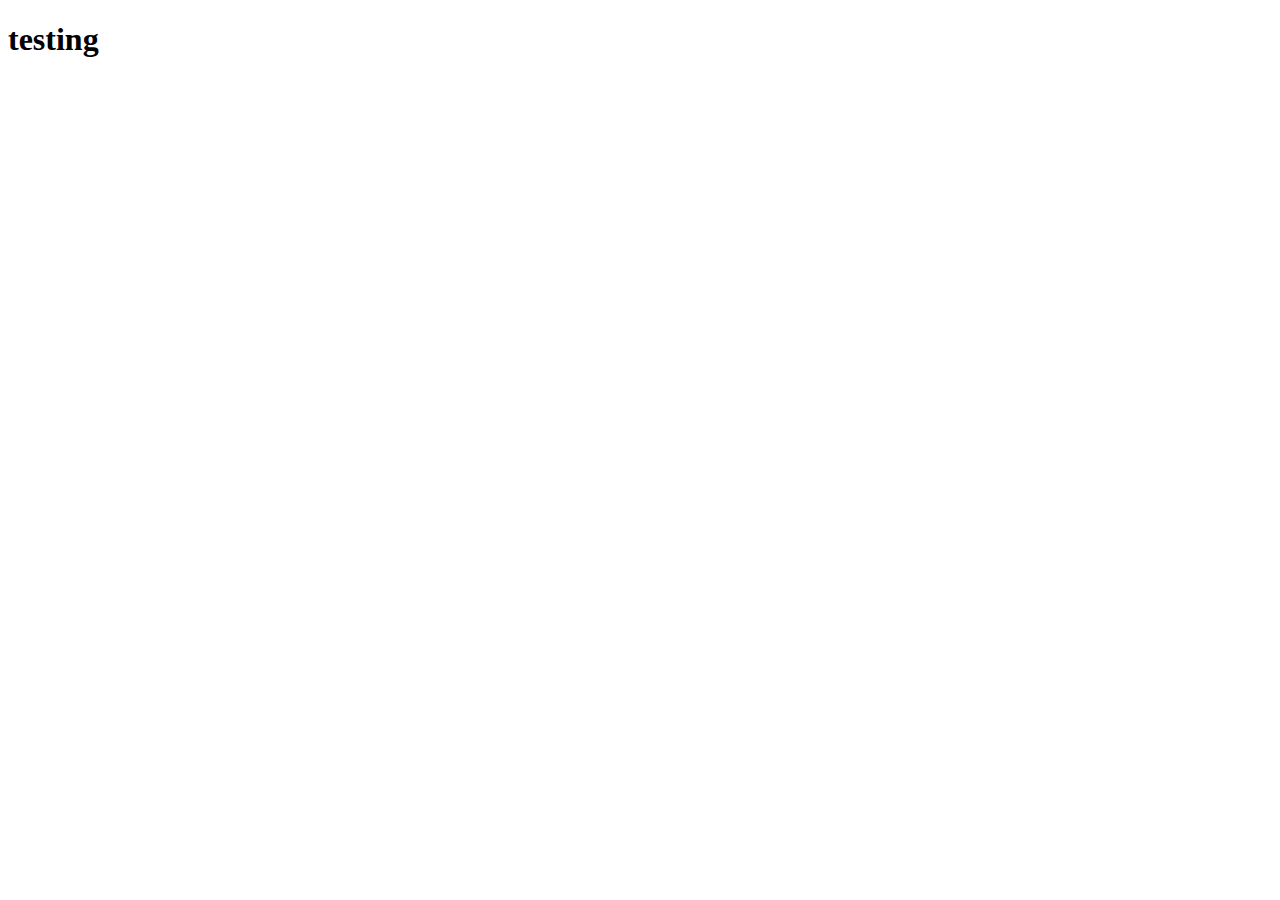
==== contact.html @ 47876de9 "first commit" ====
<!DOCTYPE html>
<html lang="en">

<head>
    <meta charset="UTF-8" />
    <meta name="viewport" content="width=device-width, initial-scale=1.0" />
    <link rel="stylesheet" href="https://stackpath.bootstrapcdn.com/bootstrap/4.1.3/css/bootstrap.min.css" integrity="sha384-MCw98/SFnGE8fJT3GXwEOngsV7Zt27NXFoaoApmYm81iuXoPkFOJwJ8ERdknLPMO" crossorigin="anonymous" />
    <title>Matt Milici Portfolio</title>
</head>

<body>
    <h1>testing</h1>

    <script src="https://code.jquery.com/jquery-3.3.1.slim.min.js" integrity="sha384-q8i/X+965DzO0rT7abK41JStQIAqVgRVzpbzo5smXKp4YfRvH+8abtTE1Pi6jizo" crossorigin="anonymous"></script>
    <script src="https://cdnjs.cloudflare.com/ajax/libs/popper.js/1.14.3/umd/popper.min.js" integrity="sha384-ZMP7rVo3mIykV+2+9J3UJ46jBk0WLaUAdn689aCwoqbBJiSnjAK/l8WvCWPIPm49" crossorigin="anonymous"></script>
    <script src="https://stackpath.bootstrapcdn.com/bootstrap/4.1.3/js/bootstrap.min.js" integrity="sha384-ChfqqxuZUCnJSK3+MXmPNIyE6ZbWh2IMqE241rYiqJxyMiZ6OW/JmZQ5stwEULTy" crossorigin="anonymous"></script>
</body>

</html>
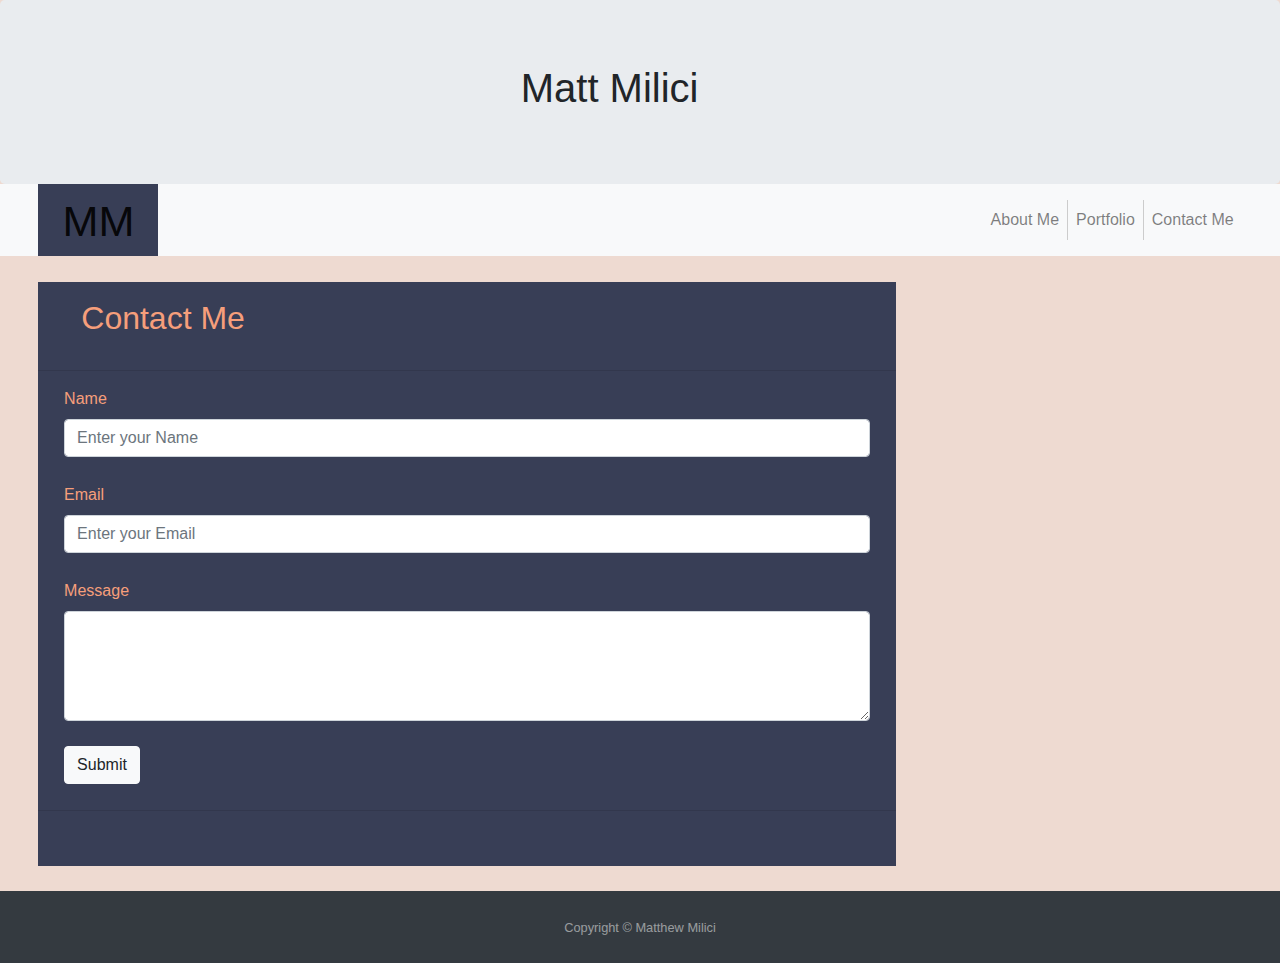
==== commit 74797589: "added contact page and began working on portfolio" ====
--- a/contact.html
+++ b/contact.html
@@ -1,19 +1,116 @@
 <!DOCTYPE html>
 <html lang="en">
+	<head>
+		<meta charset="UTF-8" />
+		<meta name="viewport" content="width=device-width, initial-scale=1.0" />
+		<link
+			rel="stylesheet"
+			href="https://maxcdn.bootstrapcdn.com/bootstrap/4.5.0/css/bootstrap.min.css"
+		/>
+		<script src="https://ajax.googleapis.com/ajax/libs/jquery/3.5.1/jquery.min.js"></script>
+		<script src="https://cdnjs.cloudflare.com/ajax/libs/popper.js/1.16.0/umd/popper.min.js"></script>
+		<script src="https://maxcdn.bootstrapcdn.com/bootstrap/4.5.0/js/bootstrap.min.js"></script>
+		<link rel="stylesheet" href="./style.css" />
+		<title>Matt Milici Portfolio</title>
+	</head>
 
-<head>
-    <meta charset="UTF-8" />
-    <meta name="viewport" content="width=device-width, initial-scale=1.0" />
-    <link rel="stylesheet" href="https://stackpath.bootstrapcdn.com/bootstrap/4.1.3/css/bootstrap.min.css" integrity="sha384-MCw98/SFnGE8fJT3GXwEOngsV7Zt27NXFoaoApmYm81iuXoPkFOJwJ8ERdknLPMO" crossorigin="anonymous" />
-    <title>Matt Milici Portfolio</title>
-</head>
+	<body>
+		<header class="header jumbotron text-center" style="margin-bottom: 0;">
+			<h1>Matt Milici</h1>
+		</header>
 
-<body>
-    <h1>testing</h1>
+		<nav class="navbar navbar-expand-sm bg-light navbar-light text-center">
+			<div class="name-logo">
+				<a class="navbar-brand" href="#">MM</a>
+			</div>
 
-    <script src="https://code.jquery.com/jquery-3.3.1.slim.min.js" integrity="sha384-q8i/X+965DzO0rT7abK41JStQIAqVgRVzpbzo5smXKp4YfRvH+8abtTE1Pi6jizo" crossorigin="anonymous"></script>
-    <script src="https://cdnjs.cloudflare.com/ajax/libs/popper.js/1.14.3/umd/popper.min.js" integrity="sha384-ZMP7rVo3mIykV+2+9J3UJ46jBk0WLaUAdn689aCwoqbBJiSnjAK/l8WvCWPIPm49" crossorigin="anonymous"></script>
-    <script src="https://stackpath.bootstrapcdn.com/bootstrap/4.1.3/js/bootstrap.min.js" integrity="sha384-ChfqqxuZUCnJSK3+MXmPNIyE6ZbWh2IMqE241rYiqJxyMiZ6OW/JmZQ5stwEULTy" crossorigin="anonymous"></script>
-</body>
+			<button
+				class="navbar-toggler"
+				type="button"
+				data-toggle="collapse"
+				data-target="#collapsibleNavbar"
+			>
+				<span class="navbar-toggler-icon"></span>
+			</button>
+			<div class="collapse navbar-collapse" id="collapsibleNavbar">
+				<ul class="navbar-nav ml-auto">
+					<li class="nav-item">
+						<a class="nav-link" href="index.html">About Me</a>
+					</li>
+					<li class="nav-item">
+						<a class="nav-link" href="portfolio.html">Portfolio</a>
+					</li>
+					<li class="nav-item">
+						<a class="nav-link" href="contact.html">Contact Me</a>
+					</li>
+				</ul>
+			</div>
+		</nav>
 
-</html>+		<main>
+			<header class="name">
+				<h2>Contact Me</h2>
+			</header>
+			<hr />
+			<form action="/action_page.php">
+				<div class="form-group">
+					<label for="email">Name</label>
+					<input
+						type="email"
+						class="form-control"
+						id="email"
+						placeholder="Enter your Name"
+					/>
+				</div>
+				<div class="form-group">
+					<label for="pwd">Email</label>
+					<input
+						type="password"
+						class="form-control"
+						id="pwd"
+						placeholder="Enter your Email"
+					/>
+				</div>
+				<div class="form-group">
+					<label class="message" for="msg">Message</label>
+					<textarea
+						class="form-control"
+						name="w3review"
+						rows="4"
+						placeholder="Send me a message!"
+					>
+					</textarea>
+				</div>
+				<div class="form-group">
+					<button type="submit" class="btn btn-default btn-light">
+						Submit
+					</button>
+				</div>
+			</form>
+
+			<hr />
+		</main>
+
+		<footer id="sticky-footer" class="py-4 bg-dark text-white-50">
+			<div class="container text-center">
+				<small>Copyright &copy; Matthew Milici</small>
+			</div>
+		</footer>
+
+		<script
+			src="https://code.jquery.com/jquery-3.3.1.slim.min.js "
+			integrity="sha384-q8i/X+965DzO0rT7abK41JStQIAqVgRVzpbzo5smXKp4YfRvH+8abtTE1Pi6jizo "
+			crossorigin="anonymous "
+		></script>
+		<script
+			src="https://cdnjs.cloudflare.com/ajax/libs/popper.js/1.14.3/umd/popper.min.js "
+			integrity="sha384-ZMP7rVo3mIykV+2+9J3UJ46jBk0WLaUAdn689aCwoqbBJiSnjAK/l8WvCWPIPm49 "
+			crossorigin="anonymous "
+		></script>
+		<script
+			src="https://stackpath.bootstrapcdn.com/bootstrap/4.1.3/js/bootstrap.min.js "
+			integrity="sha384-ChfqqxuZUCnJSK3+MXmPNIyE6ZbWh2IMqE241rYiqJxyMiZ6OW/JmZQ5stwEULTy "
+			crossorigin="anonymous "
+		></script>
+	</body>
+</html>
--- a/style.css
+++ b/style.css
@@ -0,0 +1,106 @@
+li:not(:last-child) {
+    border-right: 1px solid #ccc;
+}
+
+.navbar {
+    padding: 0% 3%;
+}
+
+h2 {
+    text-align: left;
+    padding: 2% 0%;
+    margin-left: 5%;
+}
+
+main {
+    background-color: #383e56;
+    margin: 2% 3%;
+    color: #f69e7b;
+    margin-right: 30%;
+    padding-bottom: 3%;
+}
+
+.name-logo {
+    padding: 0 2%;
+    background-color: #383e56;
+    font-size: 3em;
+}
+
+p {
+    line-height: 2.0rem;
+}
+
+body {
+    background-color: #eedad1;
+}
+
+header h1 {
+    padding-right: 5%;
+}
+
+.navbar-brand {
+    padding: 0;
+    margin: 0;
+    font-size: .9em;
+}
+
+
+/* ------------ contact me ---------------- */
+
+.form-group {
+    margin: 0 3% 3% 3%;
+}
+
+.message {
+    display: block;
+}
+
+
+/* ------------ contact me ---------------- */
+
+
+/* ----------- Portfolio ---------- */
+
+.bottom-right {
+    position: absolute;
+    text-align: center;
+    top: 80%;
+    left: 0;
+    width: 100%;
+    background-color: blue;
+    opacity: 70%;
+}
+
+.LinkedIn {
+    padding: 0;
+    margin: 3% 2%;
+}
+
+
+/* ----------- Portfolio ---------- */
+
+@media screen and (max-width: 800px) {
+    main {
+        background-color: #383e56;
+        color: #f69e7b;
+        margin-right: 0%;
+        margin: 2% 1%;
+    }
+    .profile-img {
+        margin-bottom: 5%;
+        margin-right: 3%;
+    }
+    .container {
+        padding: 0;
+        margin: auto;
+    }
+    p {
+        text-align: center;
+    }
+}
+
+@media only screen and (max-width: 900px) {
+    header {
+        display: none;
+    }
+}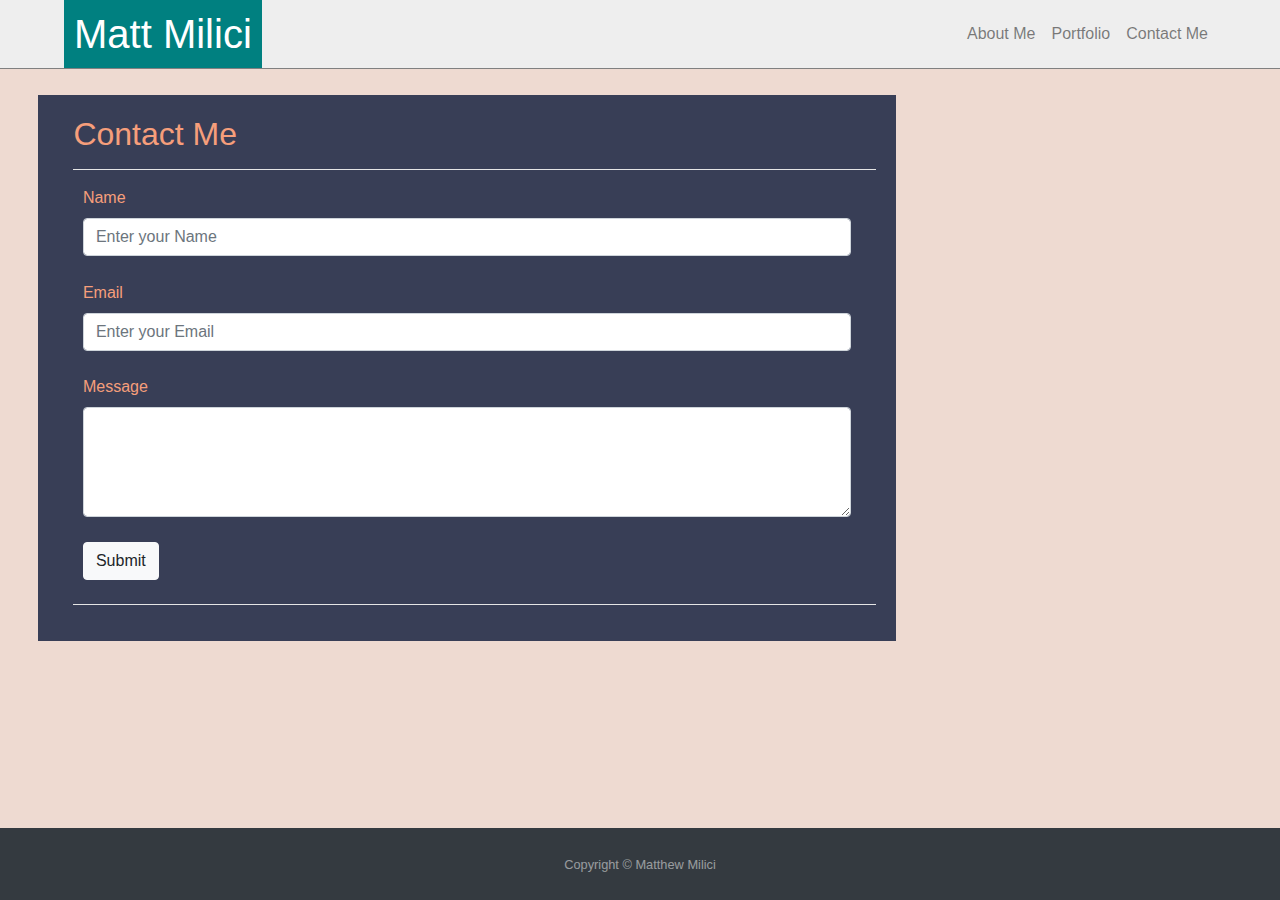
==== commit bade36c8: "functioning website. Last step is to color code." ====
--- a/contact.html
+++ b/contact.html
@@ -1,116 +1,79 @@
 <!DOCTYPE html>
 <html lang="en">
-	<head>
-		<meta charset="UTF-8" />
-		<meta name="viewport" content="width=device-width, initial-scale=1.0" />
-		<link
-			rel="stylesheet"
-			href="https://maxcdn.bootstrapcdn.com/bootstrap/4.5.0/css/bootstrap.min.css"
-		/>
-		<script src="https://ajax.googleapis.com/ajax/libs/jquery/3.5.1/jquery.min.js"></script>
-		<script src="https://cdnjs.cloudflare.com/ajax/libs/popper.js/1.16.0/umd/popper.min.js"></script>
-		<script src="https://maxcdn.bootstrapcdn.com/bootstrap/4.5.0/js/bootstrap.min.js"></script>
-		<link rel="stylesheet" href="./style.css" />
-		<title>Matt Milici Portfolio</title>
-	</head>
 
-	<body>
-		<header class="header jumbotron text-center" style="margin-bottom: 0;">
-			<h1>Matt Milici</h1>
-		</header>
+<head>
+    <meta charset="UTF-8" />
+    <meta name="viewport" content="width=device-width, initial-scale=1.0" />
+    <link rel="stylesheet" href="https://maxcdn.bootstrapcdn.com/bootstrap/4.5.0/css/bootstrap.min.css" />
+    <script src="https://ajax.googleapis.com/ajax/libs/jquery/3.5.1/jquery.min.js"></script>
+    <script src="https://cdnjs.cloudflare.com/ajax/libs/popper.js/1.16.0/umd/popper.min.js"></script>
+    <script src="https://maxcdn.bootstrapcdn.com/bootstrap/4.5.0/js/bootstrap.min.js"></script>
+    <link rel="stylesheet" href="./style.css" />
+    <title>Matt Milici Portfolio</title>
+</head>
 
-		<nav class="navbar navbar-expand-sm bg-light navbar-light text-center">
-			<div class="name-logo">
-				<a class="navbar-brand" href="#">MM</a>
-			</div>
+<body>
+    <div class="nav-div">
+        <nav class="navbar-nav navbar-expand-sm bg-light navbar-light text-center">
+            <header class="text-center" style="margin-bottom: 0;">
+                <h1>Matt Milici</h1>
+            </header>
+            <button class="navbar-toggler" type="button" data-toggle="collapse" data-target="#collapsibleNavbar">
+					<span class="navbar-toggler-icon"></span>
+				</button>
+            <div class="collapse navbar-collapse">
+                <ul class="navbar-nav ml-auto nav-links">
+                    <li class="nav-item">
+                        <a class="nav-link" href="index.html">About Me</a>
+                    </li>
+                    <li class="nav-item">
+                        <a class="nav-link" href="portfolio.html">Portfolio</a>
+                    </li>
+                    <li class="nav-item">
+                        <a class="nav-link" href="contact.html">Contact Me</a>
+                    </li>
+                </ul>
+            </div>
+        </nav>
+    </div>
 
-			<button
-				class="navbar-toggler"
-				type="button"
-				data-toggle="collapse"
-				data-target="#collapsibleNavbar"
-			>
-				<span class="navbar-toggler-icon"></span>
-			</button>
-			<div class="collapse navbar-collapse" id="collapsibleNavbar">
-				<ul class="navbar-nav ml-auto">
-					<li class="nav-item">
-						<a class="nav-link" href="index.html">About Me</a>
-					</li>
-					<li class="nav-item">
-						<a class="nav-link" href="portfolio.html">Portfolio</a>
-					</li>
-					<li class="nav-item">
-						<a class="nav-link" href="contact.html">Contact Me</a>
-					</li>
-				</ul>
-			</div>
-		</nav>
-
-		<main>
-			<header class="name">
-				<h2>Contact Me</h2>
-			</header>
-			<hr />
-			<form action="/action_page.php">
-				<div class="form-group">
-					<label for="email">Name</label>
-					<input
-						type="email"
-						class="form-control"
-						id="email"
-						placeholder="Enter your Name"
-					/>
-				</div>
-				<div class="form-group">
-					<label for="pwd">Email</label>
-					<input
-						type="password"
-						class="form-control"
-						id="pwd"
-						placeholder="Enter your Email"
-					/>
-				</div>
-				<div class="form-group">
-					<label class="message" for="msg">Message</label>
-					<textarea
-						class="form-control"
-						name="w3review"
-						rows="4"
-						placeholder="Send me a message!"
-					>
+    <main class="page-div">
+        <header class="name">
+            <h2>Contact Me</h2>
+        </header>
+        <hr />
+        <form action="/action_page.php">
+            <div class="form-group">
+                <label for="email">Name</label>
+                <input type="email" class="form-control" id="email" placeholder="Enter your Name" />
+            </div>
+            <div class="form-group">
+                <label for="pwd">Email</label>
+                <input type="password" class="form-control" id="pwd" placeholder="Enter your Email" />
+            </div>
+            <div class="form-group">
+                <label class="message" for="msg">Message</label>
+                <textarea class="form-control" name="w3review" rows="4" placeholder="Send me a message!">
 					</textarea>
-				</div>
-				<div class="form-group">
-					<button type="submit" class="btn btn-default btn-light">
+            </div>
+            <div class="form-group">
+                <button type="submit" class="btn btn-default btn-light">
 						Submit
 					</button>
-				</div>
-			</form>
+            </div>
+        </form>
 
-			<hr />
-		</main>
+        <hr />
+    </main>
 
-		<footer id="sticky-footer" class="py-4 bg-dark text-white-50">
-			<div class="container text-center">
-				<small>Copyright &copy; Matthew Milici</small>
-			</div>
-		</footer>
+    <footer id="sticky-footer" class="py-4 bg-dark text-white-50 footer">
+        <div class="container text-center">
+            <small>Copyright &copy; Matthew Milici</small>
+        </div>
+    </footer>
+    <script src="https://code.jquery.com/jquery-3.3.1.slim.min.js " integrity="sha384-q8i/X+965DzO0rT7abK41JStQIAqVgRVzpbzo5smXKp4YfRvH+8abtTE1Pi6jizo " crossorigin="anonymous "></script>
+    <script src="https://cdnjs.cloudflare.com/ajax/libs/popper.js/1.14.3/umd/popper.min.js " integrity="sha384-ZMP7rVo3mIykV+2+9J3UJ46jBk0WLaUAdn689aCwoqbBJiSnjAK/l8WvCWPIPm49 " crossorigin="anonymous "></script>
+    <script src="https://stackpath.bootstrapcdn.com/bootstrap/4.1.3/js/bootstrap.min.js " integrity="sha384-ChfqqxuZUCnJSK3+MXmPNIyE6ZbWh2IMqE241rYiqJxyMiZ6OW/JmZQ5stwEULTy " crossorigin="anonymous "></script>
+</body>
 
-		<script
-			src="https://code.jquery.com/jquery-3.3.1.slim.min.js "
-			integrity="sha384-q8i/X+965DzO0rT7abK41JStQIAqVgRVzpbzo5smXKp4YfRvH+8abtTE1Pi6jizo "
-			crossorigin="anonymous "
-		></script>
-		<script
-			src="https://cdnjs.cloudflare.com/ajax/libs/popper.js/1.14.3/umd/popper.min.js "
-			integrity="sha384-ZMP7rVo3mIykV+2+9J3UJ46jBk0WLaUAdn689aCwoqbBJiSnjAK/l8WvCWPIPm49 "
-			crossorigin="anonymous "
-		></script>
-		<script
-			src="https://stackpath.bootstrapcdn.com/bootstrap/4.1.3/js/bootstrap.min.js "
-			integrity="sha384-ChfqqxuZUCnJSK3+MXmPNIyE6ZbWh2IMqE241rYiqJxyMiZ6OW/JmZQ5stwEULTy "
-			crossorigin="anonymous "
-		></script>
-	</body>
-</html>
+</html>--- a/style.css
+++ b/style.css
@@ -1,15 +1,37 @@
-li:not(:last-child) {
-    border-right: 1px solid #ccc;
+/* ------------ navbar ---------------- */
+
+.nav-div {
+    padding: 0 5%;
+    background-color: #eeeeee;
+    border-bottom: 1px solid gray;
 }
 
 .navbar {
-    padding: 0% 3%;
+    padding: 0%;
+    background-color: #eeeeee;
 }
 
-h2 {
-    text-align: left;
-    padding: 2% 0%;
-    margin-left: 5%;
+header h1 {
+    padding: 10px 10px;
+    margin: 0%;
+    background-color: teal;
+    color: white;
+}
+
+.collapse {
+    background-color: #eeeeee;
+}
+
+.nav-links {
+    background-color: #eeeeee;
+}
+
+
+/* ------------navbar---------------- */
+
+.profile-img {
+    margin-bottom: 5%;
+    margin-right: 5%;
 }
 
 main {
@@ -20,28 +42,12 @@
     padding-bottom: 3%;
 }
 
-.name-logo {
-    padding: 0 2%;
-    background-color: #383e56;
-    font-size: 3em;
-}
-
 p {
-    line-height: 2.0rem;
+    line-height: 2rem;
 }
 
 body {
     background-color: #eedad1;
-}
-
-header h1 {
-    padding-right: 5%;
-}
-
-.navbar-brand {
-    padding: 0;
-    margin: 0;
-    font-size: .9em;
 }
 
 
@@ -58,49 +64,79 @@
 
 /* ------------ contact me ---------------- */
 
-
-/* ----------- Portfolio ---------- */
-
-.bottom-right {
-    position: absolute;
-    text-align: center;
-    top: 80%;
-    left: 0;
-    width: 100%;
-    background-color: blue;
-    opacity: 70%;
+.page-div {
+    padding: 20px;
 }
 
-.LinkedIn {
-    padding: 0;
-    margin: 3% 2%;
+hr {
+    background-color: white;
+    margin-left: 15px;
+    margin-left: 15px;
+}
+
+h2 {
+    padding-left: 15px;
+}
+
+.footer {
+    position: fixed;
+    left: 0;
+    bottom: 0;
+    width: 100%;
+    text-align: center;
 }
 
 
 /* ----------- Portfolio ---------- */
 
-@media screen and (max-width: 800px) {
+.card-text {
+    text-align: center;
+    background-color: #f69e7b;
+    opacity: 75%;
+    color: #383e56;
+    font-weight: bold;
+}
+
+.row {
+    margin-bottom: 3%;
+}
+
+
+/* ----------- Portfolio ---------- */
+
+@media screen and (max-width: 640px) {
+    .text-center {
+        display: block;
+    }
     main {
         background-color: #383e56;
         color: #f69e7b;
         margin-right: 0%;
         margin: 2% 1%;
     }
-    .profile-img {
-        margin-bottom: 5%;
-        margin-right: 3%;
-    }
     .container {
         padding: 0;
         margin: auto;
     }
+    .nav-links {
+        margin: auto;
+    }
+    .card {
+        margin: 5% auto;
+    }
+    .row {
+        margin-bottom: 5%;
+    }
+    .nav-div {
+        padding: 0;
+    }
+}
+
+@media only screen and (max-width: 768px) {
     p {
         text-align: center;
     }
-}
-
-@media only screen and (max-width: 900px) {
-    header {
-        display: none;
+    .row {
+        margin-bottom: 5%;
     }
 }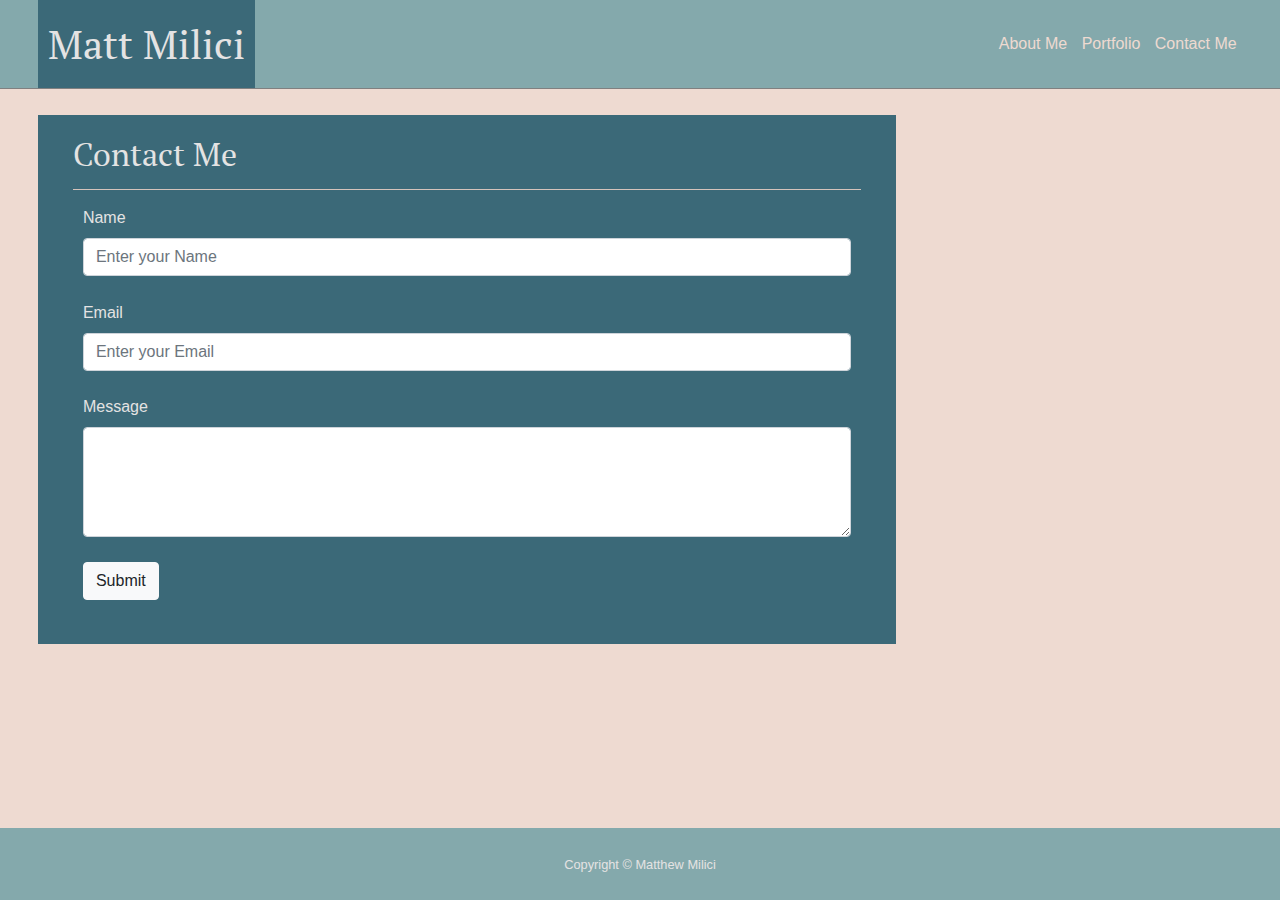
==== commit dbd8deb2: "Code Refactor" ====
--- a/contact.html
+++ b/contact.html
@@ -4,6 +4,7 @@
 <head>
     <meta charset="UTF-8" />
     <meta name="viewport" content="width=device-width, initial-scale=1.0" />
+    <link href="https://fonts.googleapis.com/css2?family=PT+Serif&display=swap" rel="stylesheet" />
     <link rel="stylesheet" href="https://maxcdn.bootstrapcdn.com/bootstrap/4.5.0/css/bootstrap.min.css" />
     <script src="https://ajax.googleapis.com/ajax/libs/jquery/3.5.1/jquery.min.js"></script>
     <script src="https://cdnjs.cloudflare.com/ajax/libs/popper.js/1.16.0/umd/popper.min.js"></script>
@@ -14,24 +15,15 @@
 
 <body>
     <div class="nav-div">
-        <nav class="navbar-nav navbar-expand-sm bg-light navbar-light text-center">
-            <header class="text-center" style="margin-bottom: 0;">
+        <nav class="navbar-nav navbar-expand-sm navbar-light">
+            <header class="text-center">
                 <h1>Matt Milici</h1>
             </header>
-            <button class="navbar-toggler" type="button" data-toggle="collapse" data-target="#collapsibleNavbar">
-					<span class="navbar-toggler-icon"></span>
-				</button>
-            <div class="collapse navbar-collapse">
-                <ul class="navbar-nav ml-auto nav-links">
-                    <li class="nav-item">
-                        <a class="nav-link" href="index.html">About Me</a>
-                    </li>
-                    <li class="nav-item">
-                        <a class="nav-link" href="portfolio.html">Portfolio</a>
-                    </li>
-                    <li class="nav-item">
-                        <a class="nav-link" href="contact.html">Contact Me</a>
-                    </li>
+            <div class="nav-links">
+                <ul class="nav-ul">
+                    <a class="nav-item" href="index.html ">About Me</a>
+                    <a class="nav-item" href="portfolio.html ">Portfolio</a>
+                    <a class="nav-item" href="contact.html ">Contact Me</a>
                 </ul>
             </div>
         </nav>
@@ -42,31 +34,29 @@
             <h2>Contact Me</h2>
         </header>
         <hr />
-        <form action="/action_page.php">
-            <div class="form-group">
+        <form action="action_page.php">
+            <section class="form-group">
                 <label for="email">Name</label>
                 <input type="email" class="form-control" id="email" placeholder="Enter your Name" />
-            </div>
-            <div class="form-group">
+            </section>
+            <section class="form-group">
                 <label for="pwd">Email</label>
                 <input type="password" class="form-control" id="pwd" placeholder="Enter your Email" />
-            </div>
-            <div class="form-group">
+            </section>
+            <section class="form-group">
                 <label class="message" for="msg">Message</label>
                 <textarea class="form-control" name="w3review" rows="4" placeholder="Send me a message!">
 					</textarea>
-            </div>
-            <div class="form-group">
+            </section>
+            <section class="form-group">
                 <button type="submit" class="btn btn-default btn-light">
 						Submit
 					</button>
-            </div>
+            </section>
         </form>
-
-        <hr />
     </main>
 
-    <footer id="sticky-footer" class="py-4 bg-dark text-white-50 footer">
+    <footer id="sticky-footer" class="py-4 footer">
         <div class="container text-center">
             <small>Copyright &copy; Matthew Milici</small>
         </div>
@@ -76,4 +66,28 @@
     <script src="https://stackpath.bootstrapcdn.com/bootstrap/4.1.3/js/bootstrap.min.js " integrity="sha384-ChfqqxuZUCnJSK3+MXmPNIyE6ZbWh2IMqE241rYiqJxyMiZ6OW/JmZQ5stwEULTy " crossorigin="anonymous "></script>
 </body>
 
-</html>+</html>
+
+<!-- <div class="nav-div">
+    <nav class="navbar-nav navbar-expand-sm bg-light navbar-light text-center">
+        <header class="text-center" style="margin-bottom: 0;">
+            <h1>Matt Milici</h1>
+        </header>
+        <button class="navbar-toggler" type="button" data-toggle="collapse" data-target="#collapsibleNavbar">
+                <span class="navbar-toggler-icon"></span>
+            </button>
+        <div class="collapse navbar-collapse">
+            <ul class="navbar-nav ml-auto nav-links">
+                <li class="nav-item">
+                    <a class="nav-link" href="index.html">About Me</a>
+                </li>
+                <li class="nav-item">
+                    <a class="nav-link" href="portfolio.html">Portfolio</a>
+                </li>
+                <li class="nav-item">
+                    <a class="nav-link" href="contact.html">Contact Me</a>
+                </li>
+            </ul>
+        </div>
+    </nav>
+</div> -->--- a/style.css
+++ b/style.css
@@ -1,54 +1,113 @@
+/* ------------ all pages ---------------- */
+
+main {
+    background-color: #3b6978;
+    margin: 2% 3%;
+    color: #e4e3e3;
+    margin-right: 30%;
+    padding-bottom: 3%;
+}
+
+body {
+    background-color: #eedad1;
+}
+
+.page-div {
+    padding: 20px;
+    margin-bottom: 20%;
+}
+
+hr {
+    background-color: #eedad1;
+    margin: 16px 15px;
+}
+
+h2 {
+    padding-left: 15px;
+}
+
+h1,
+p,
+h2 {
+    font-family: "PT Serif", serif;
+}
+
+
+/* ------------ all pages ---------------- */
+
+
 /* ------------ navbar ---------------- */
 
 .nav-div {
-    padding: 0 5%;
-    background-color: #eeeeee;
+    padding: 0 3%;
     border-bottom: 1px solid gray;
 }
 
-.navbar {
-    padding: 0%;
-    background-color: #eeeeee;
+a {
+    color: #eedad1;
+}
+
+.nav-ul {
+    padding-bottom: 0;
+    margin-bottom: 0;
 }
 
 header h1 {
-    padding: 10px 10px;
+    padding: 20px 10px;
     margin: 0%;
-    background-color: teal;
-    color: white;
-}
-
-.collapse {
-    background-color: #eeeeee;
-}
-
-.nav-links {
-    background-color: #eeeeee;
+    background-color: #3b6978;
+    color: #e4e3e3;
+}
+
+.nav-item {
+    margin: auto 5px;
+}
+
+nav,
+.nav-div,
+.nav-link,
+.navlinks {
+    background-color: #84a9ac;
+}
+
+.navbar-nav {
+    justify-content: space-between;
+    align-items: center;
+    align-content: space-between;
 }
 
 
 /* ------------navbar---------------- */
+
+
+/* ------------footer---------------- */
+
+.footer {
+    background-color: #84a9ac;
+    color: #e4e3e3;
+    position: fixed;
+    bottom: 0;
+    width: 100%;
+    text-align: center;
+}
+
+
+/* ------------footer---------------- */
+
+
+/* ------------About Me---------------- */
 
 .profile-img {
     margin-bottom: 5%;
     margin-right: 5%;
 }
 
-main {
-    background-color: #383e56;
-    margin: 2% 3%;
-    color: #f69e7b;
-    margin-right: 30%;
-    padding-bottom: 3%;
-}
-
 p {
     line-height: 2rem;
 }
 
-body {
-    background-color: #eedad1;
-}
+
+/* ------------About Me---------------- */
 
 
 /* ------------ contact me ---------------- */
@@ -64,53 +123,33 @@
 
 /* ------------ contact me ---------------- */
 
-.page-div {
-    padding: 20px;
-}
-
-hr {
-    background-color: white;
-    margin-left: 15px;
-    margin-left: 15px;
-}
-
-h2 {
-    padding-left: 15px;
-}
-
-.footer {
-    position: fixed;
-    left: 0;
-    bottom: 0;
+
+/* ----------- Portfolio ---------- */
+
+.card-text {
+    margin: auto;
     width: 100%;
-    text-align: center;
+    height: 10%;
+    bottom: 5%;
+    background-color: #204051;
+    border-top: 1px solid #e4e3e3;
+    border-bottom: 1px solid #e4e3e3;
+    color: #e4e3e3;
+    font-weight: bold;
+    display: flex;
+    justify-content: center;
+    align-items: center;
+}
+
+.row {
+    padding-bottom: 3%;
 }
 
 
 /* ----------- Portfolio ---------- */
 
-.card-text {
-    text-align: center;
-    background-color: #f69e7b;
-    opacity: 75%;
-    color: #383e56;
-    font-weight: bold;
-}
-
-.row {
-    margin-bottom: 3%;
-}
-
-
-/* ----------- Portfolio ---------- */
-
-@media screen and (max-width: 640px) {
-    .text-center {
-        display: block;
-    }
+@media only screen and (max-width: 768px) {
     main {
-        background-color: #383e56;
-        color: #f69e7b;
         margin-right: 0%;
         margin: 2% 1%;
     }
@@ -118,25 +157,51 @@
         padding: 0;
         margin: auto;
     }
+    hr {
+        margin-left: 0;
+        margin-right: 0;
+    }
+    .card {
+        margin: 5% auto;
+    }
+    h2 {
+        padding-left: 0;
+    }
+    .row {
+        padding-bottom: 0%;
+    }
+}
+
+@media screen and (max-width: 640px) {
+    /* ------------ navbar ---------------- */
+    .nav-ul {
+        margin: auto;
+        padding: 1% 0;
+    }
     .nav-links {
         margin: auto;
-    }
-    .card {
-        margin: 5% auto;
-    }
-    .row {
-        margin-bottom: 5%;
+        justify-content: center;
+    }
+    .text-center {
+        display: block;
+    }
+    .nav-item {
+        display: inline;
     }
     .nav-div {
         padding: 0;
     }
-}
-
-@media only screen and (max-width: 768px) {
-    p {
-        text-align: center;
-    }
-    .row {
-        margin-bottom: 5%;
+    /* ------------ navbar ---------------- */
+    body {
+        margin-left: 1%;
+        margin-right: 1%;
+    }
+}
+
+@media screen and (max-width: 575px) {
+    header,
+    .nav-ul {
+        display: block;
+        width: 100%;
     }
 }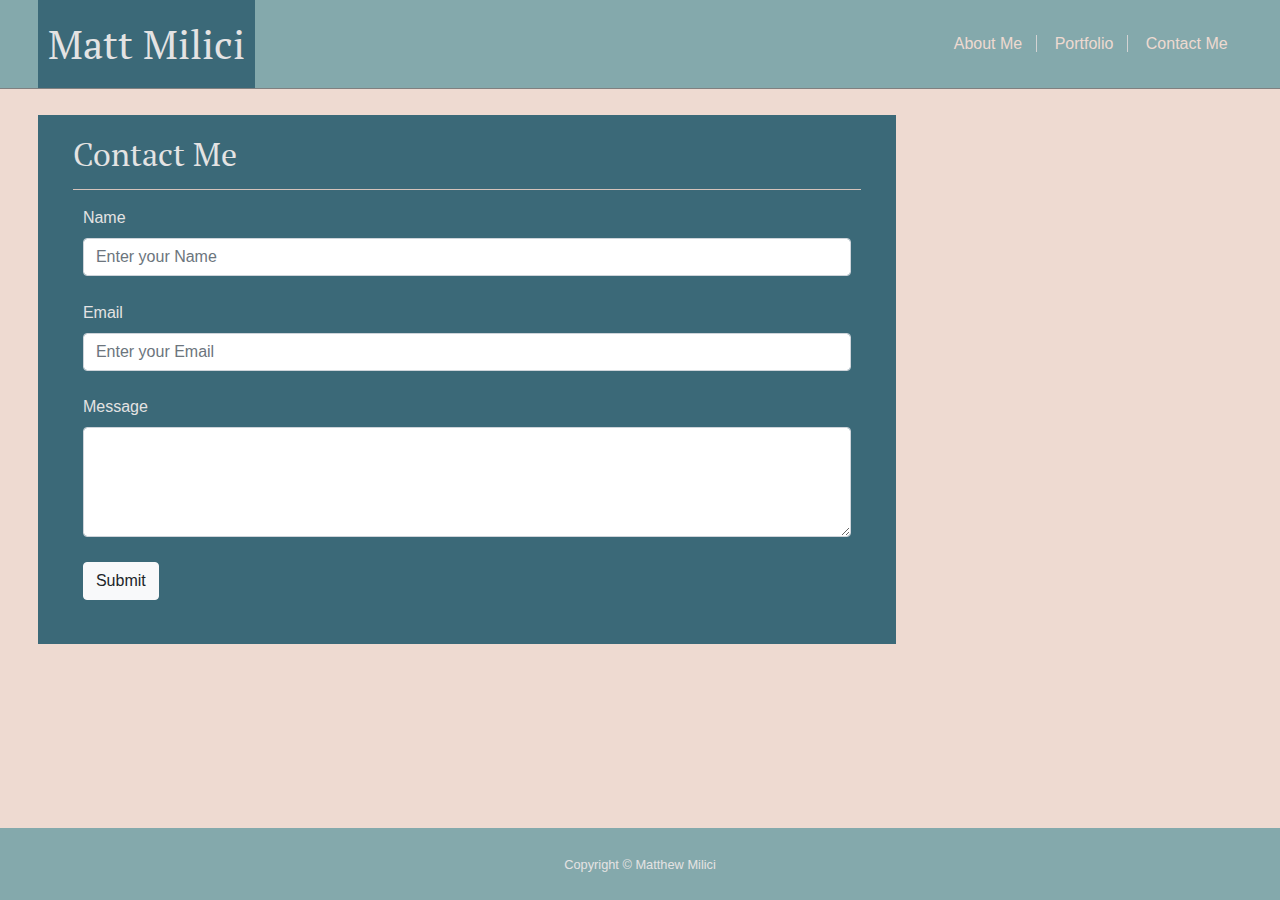
==== commit ca10b455: "added comments in html" ====
--- a/contact.html
+++ b/contact.html
@@ -14,12 +14,14 @@
 </head>
 
 <body>
+    <!-- The navbar and header. It will react to screen size. -->
     <div class="nav-div">
-        <nav class="navbar-nav navbar-expand-sm navbar-light">
+        <nav class="navbar-nav navbar-expand-sm navbar-light navy">
             <header class="text-center">
                 <h1>Matt Milici</h1>
             </header>
             <div class="nav-links">
+                <!-- links to each page on my site. -->
                 <ul class="nav-ul">
                     <a class="nav-item" href="index.html ">About Me</a>
                     <a class="nav-item" href="portfolio.html ">Portfolio</a>
@@ -29,25 +31,32 @@
         </nav>
     </div>
 
+    <!-- main content. Everypage is wrapped around a main with class page-div -->
     <main class="page-div">
+        <!-- Header the tells you what page you are on -->
         <header class="name">
             <h2>Contact Me</h2>
         </header>
         <hr />
+        <!-- contact form -->
         <form action="action_page.php">
+            <!-- user enters name -->
             <section class="form-group">
-                <label for="email">Name</label>
+                <label for="name">Name</label>
                 <input type="email" class="form-control" id="email" placeholder="Enter your Name" />
             </section>
+            <!-- user enters email -->
             <section class="form-group">
                 <label for="pwd">Email</label>
                 <input type="password" class="form-control" id="pwd" placeholder="Enter your Email" />
             </section>
+            <!-- user enters message -->
             <section class="form-group">
                 <label class="message" for="msg">Message</label>
                 <textarea class="form-control" name="w3review" rows="4" placeholder="Send me a message!">
 					</textarea>
             </section>
+            <!-- send button -->
             <section class="form-group">
                 <button type="submit" class="btn btn-default btn-light">
 						Submit
@@ -55,6 +64,8 @@
             </section>
         </form>
     </main>
+
+    <!-- sticky footer -->
 
     <footer id="sticky-footer" class="py-4 footer">
         <div class="container text-center">
@@ -66,28 +77,4 @@
     <script src="https://stackpath.bootstrapcdn.com/bootstrap/4.1.3/js/bootstrap.min.js " integrity="sha384-ChfqqxuZUCnJSK3+MXmPNIyE6ZbWh2IMqE241rYiqJxyMiZ6OW/JmZQ5stwEULTy " crossorigin="anonymous "></script>
 </body>
 
-</html>
-
-<!-- <div class="nav-div">
-    <nav class="navbar-nav navbar-expand-sm bg-light navbar-light text-center">
-        <header class="text-center" style="margin-bottom: 0;">
-            <h1>Matt Milici</h1>
-        </header>
-        <button class="navbar-toggler" type="button" data-toggle="collapse" data-target="#collapsibleNavbar">
-                <span class="navbar-toggler-icon"></span>
-            </button>
-        <div class="collapse navbar-collapse">
-            <ul class="navbar-nav ml-auto nav-links">
-                <li class="nav-item">
-                    <a class="nav-link" href="index.html">About Me</a>
-                </li>
-                <li class="nav-item">
-                    <a class="nav-link" href="portfolio.html">Portfolio</a>
-                </li>
-                <li class="nav-item">
-                    <a class="nav-link" href="contact.html">Contact Me</a>
-                </li>
-            </ul>
-        </div>
-    </nav>
-</div> -->+</html>--- a/style.css
+++ b/style.css
@@ -60,7 +60,7 @@
 }
 
 .nav-item {
-    margin: auto 5px;
+    margin: auto;
 }
 
 nav,
@@ -74,6 +74,15 @@
     justify-content: space-between;
     align-items: center;
     align-content: space-between;
+}
+
+.nav-links a {
+    padding: 0 14px 0 13px;
+    border-right: 1px solid lightgray;
+}
+
+.nav-links a:last-child {
+    border-right: none;
 }
 
 
@@ -149,6 +158,10 @@
 /* ----------- Portfolio ---------- */
 
 @media only screen and (max-width: 768px) {
+    .nav-div {
+        margin: 0;
+        padding: 0 1%;
+    }
     main {
         margin-right: 0%;
         margin: 2% 1%;
@@ -173,32 +186,20 @@
 }
 
 @media screen and (max-width: 640px) {
-    /* ------------ navbar ---------------- */
+    .nav-div {
+        padding: 0;
+    }
+    .navy {
+        display: block;
+    }
     .nav-ul {
-        margin: auto;
-        padding: 1% 0;
+        padding: 0;
     }
     .nav-links {
         margin: auto;
-        justify-content: center;
-    }
-    .text-center {
-        display: block;
-    }
-    .nav-item {
-        display: inline;
-    }
-    .nav-div {
-        padding: 0;
-    }
-    /* ------------ navbar ---------------- */
-    body {
-        margin-left: 1%;
-        margin-right: 1%;
-    }
-}
-
-@media screen and (max-width: 575px) {
+        text-align: center;
+        width: 100%;
+    }
     header,
     .nav-ul {
         display: block;
